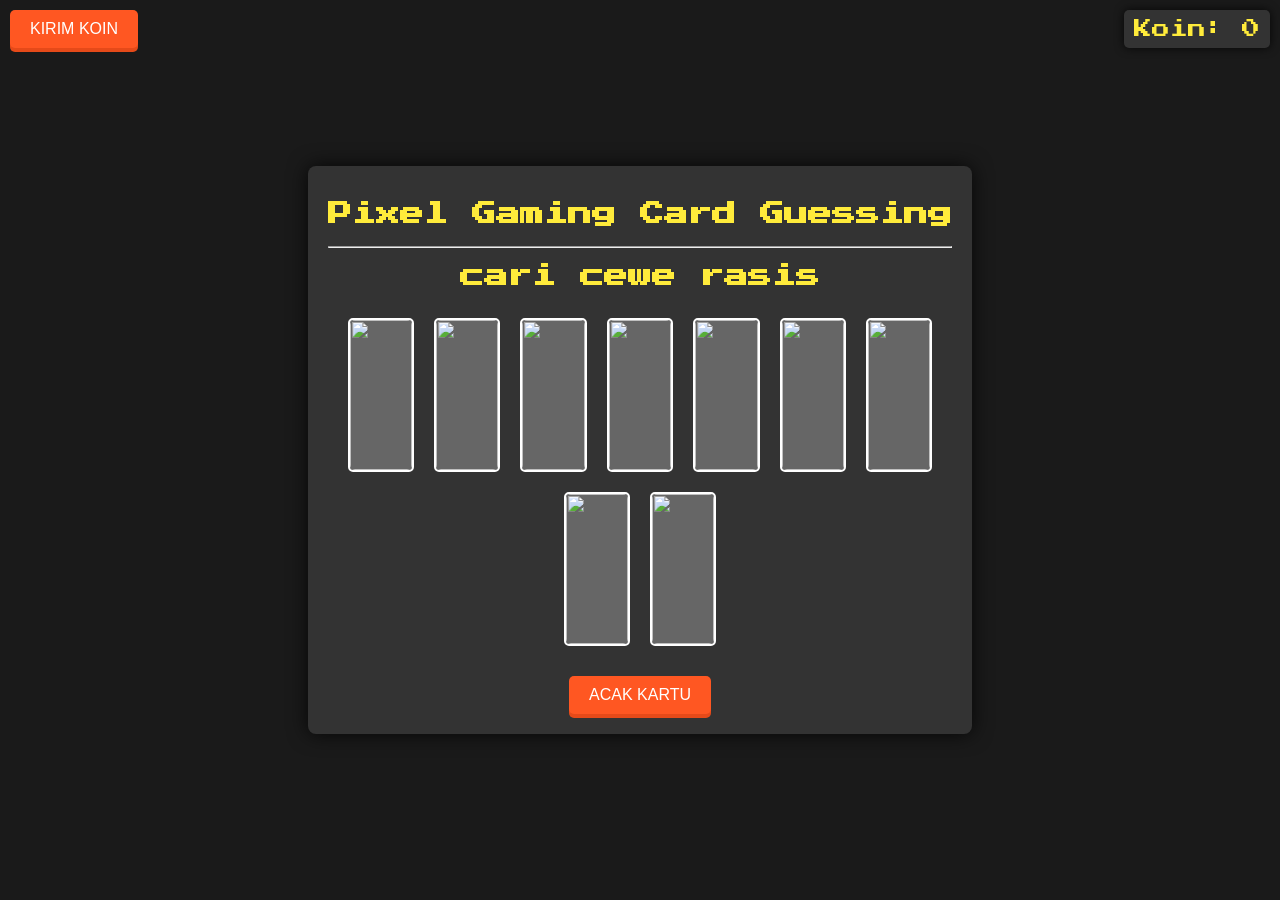
==== card.html @ 2903a694 "Add files via upload" ====
<!DOCTYPE html>
<html lang="en">
<head>
    <meta charset="UTF-8">
    <meta name="viewport" content="width=device-width, initial-scale=1.0">
    <title>Pixel Gaming Card Guessing Game</title>
    <style>
        body {
            font-family: 'Press Start 2P', cursive;
            display: flex;
            justify-content: center;
            align-items: center;
            height: 100vh;
            background-color: #1a1a1a;
            margin: 0;
            color: #ffffff;
        }

        .game-container {
            text-align: center;
            background-color: #333333;
            padding: 20px;
            border-radius: 8px;
            box-shadow: 0 0 20px rgba(0, 0, 0, 0.8);
            position: relative;
        }

        #card-deck {
            display: flex;
            justify-content: center;
            margin-bottom: 20px;
            flex-wrap: wrap;
        }

        .card {
            width: 20%;
            height: 150px;
            margin: 10px;
            border-radius: 5px;
            display: flex;
            justify-content: center;
            align-items: center;
            cursor: pointer;
            position: relative;
            transition: transform 0.5s ease;
            border: 2px solid #ffffff;
            background-color: #666666;
            perspective: 1000px;
        }

        .card:hover {
            transform: scale(1.05);
        }

        .card img {
            width: 100%;
            height: 100%;
            border-radius: 5px;
            backface-visibility: hidden;
            position: absolute;
            transition: transform 0.5s;
        }

        .card .back {
            transform: rotateY(0);
        }

        .card .front {
            transform: rotateY(180deg);
        }

        .flipped .front {
            transform: rotateY(0);
        }

        .flipped .back {
            transform: rotateY(180deg);
        }

        #shuffle-button {
            padding: 10px 20px;
            font-size: 16px;
            cursor: pointer;
            background-color: #ff5722;
            border: none;
            border-radius: 5px;
            color: #ffffff;
            text-transform: uppercase;
            box-shadow: 0 4px #e64a19;
        }

        #shuffle-button:hover {
            background-color: #e64a19;
        }

        #shuffle-button:active {
            box-shadow: 0 2px #e64a19;
            transform: translateY(2px);
        }

        #message {
            margin-top: 20px;
            font-size: 18px;
            color: #ff5722;
        }

        @keyframes rotateCard {
            0% { transform: rotateY(0); }
            100% { transform: rotateY(180deg); }
        }

        @keyframes rotateBack {
            0% { transform: rotateY(180deg); }
            100% { transform: rotateY(0); }
        }

        .flipping {
            animation: rotateCard 0.6s;
            animation-fill-mode: forwards;
        }

        .flipping-back {
            animation: rotateBack 0.6s;
            animation-fill-mode: forwards;
        }

        #coin-counter {
            position: absolute;
            top: 10px;
            right: 10px;
            font-size: 18px;
            color: #ffeb3b;
            background-color: #333333;
            padding: 10px;
            border-radius: 5px;
            box-shadow: 0 0 10px rgba(0, 0, 0, 0.8);
        }

        h1 {
            font-size: 24px;
            margin-bottom: 20px;
            color: #ffeb3b;
        }

        #send-whatsapp-button {
            position: absolute;
            top: 10px;
            left: 10px;
            padding: 10px 20px;
            font-size: 16px;
            cursor: pointer;
            background-color: #ff5722;
            border: none;
            border-radius: 5px;
            color: #ffffff;
            text-transform: uppercase;
            box-shadow: 0 4px #e64a19;
            animation: rainbow 2s linear infinite;
        }

        @keyframes rainbow {
            0% { background-color: #ff5722; }
            25% { background-color: #2196F3; }
            50% { background-color: #4CAF50; }
            75% { background-color: #FFEB3B; }
            100% { background-color: #ff5722; }
        }

        @media (min-width: 600px) {
            .card {
                width: 15%;
            }
        }

        @media (min-width: 900px) {
            .card {
                width: 10%;
            }
        }
    </style>
    <link href="https://fonts.googleapis.com/css2?family=Press+Start+2P&display=swap" rel="stylesheet">
</head>
<body>     

        <button id="send-whatsapp-button">Kirim Koin</button>
    </div>
    
    <div id="coin-counter">Koin: 0</div>
    <div class="game-container">
        <h1>Pixel Gaming Card Guessing</h1>
        <hr>
                <h1>cari cewe rasis</h1>
        <div id="card-deck">
            <!-- Kartu akan ditambahkan di sini oleh JavaScript -->
        </div><div id="message"></div>
        <button id="shuffle-button">Acak Kartu</button>

    <script>
        document.addEventListener('DOMContentLoaded', () => {
            const cardDeck = document.getElementById('card-deck');
            const shuffleButton = document.getElementById('shuffle-button');
            const messageDiv = document.getElementById('message');
            const coinCounter = document.getElementById('coin-counter');
            const sendWhatsappButton = document.getElementById('send-whatsapp-button');
            let coins = parseInt(localStorage.getItem('coins')) || 0;
            coinCounter.textContent = `Koin: ${coins}`;

            const cards = [
                { value: '1', img: '2.jpg' },
                { value: '2', img: '2.jpg' },
                { value: '5', img: '5.jpg' },
                { value: '6', img: '6.jpg' },
                { value: '7', img: '7.jpg' },
                { value: '8', img: '8.jpg' },
                { value: '9', img: '9.jpg' },
                { value: '10', img: '10.jpg' },
                { value: 'K', img: 'king.jpg' }
            ];

            const backImage = 'https://img.freepik.com/premium-vector/abstract-background-with-card-suits-design-vector-illustration_118124-11975.jpg?w=1060'; // Gambar bagian belakang kartu

            let selectedCard = null;

            function shuffleArray(array) {
                for (let i = array.length - 1; i > 0; i--) {
                    const j = Math.floor(Math.random() * (i + 1));
                    [array[i], array[j]] = [array[j], array[i]];
                }
            }

            function createCardElements() {
                cardDeck.innerHTML = '';
                shuffleArray(cards);
                cards.forEach(card => {
                    const cardElement = document.createElement('div');
                    cardElement.className = 'card';
                    cardElement.dataset.value = card.value;

                    const frontImage = document.createElement('img');
                    frontImage.src = card.img;
                    frontImage.classList.add('front');

                    const backImageElement = document.createElement('img');
                    backImageElement.src = backImage;
                    backImageElement.classList.add('back');

                    cardElement.appendChild(frontImage);
                    cardElement.appendChild(backImageElement);

                    cardElement.addEventListener('click', () => guessCard(cardElement));
                    cardDeck.appendChild(cardElement);
                });
            }

            function guessCard(cardElement) {
                if (selectedCard === null) {
                    selectedCard = cardElement;
                    selectedCard.classList.add('flipping');
                    setTimeout(() => {
                        selectedCard.classList.add('flipped');
                        selectedCard.classList.remove('flipping');
                        messageDiv.textContent = 'Kartu sudah diacak, coba tebak!';
                    }, 600);
                } else {
                    if (cardElement !== selectedCard) {
                        selectedCard.classList.add('flipping-back');
                        setTimeout(() => {
                            selectedCard.classList.remove('flipped', 'flipping-back');
                            selectedCard = cardElement;
                            selectedCard.classList.add('flipping');
                            setTimeout(() => {
                                selectedCard.classList.add('flipped');
                                selectedCard.classList.remove('flipping');
                                if (selectedCard.dataset.value === 'K') {
                                    coins += 20;
                                    localStorage.setItem('coins', coins);
                                    coinCounter.textContent = `Koin: ${coins}`;
                                    messageDiv.textContent = 'Selamat! Tebakan Anda benar.';
                                    // Tampilkan overlay keberhasilan
                                    const successOverlay = document.createElement('card-deck');
                                    successOverlay.classList.add('overlay-success');
                                    successOverlay.textContent = 'Tebakan Benar!';
                                    document.body.appendChild(successOverlay);
                                    setTimeout(() => {
                                        successOverlay.remove();
                                    }, 1500);
                                } else {
                                    coins -= 5; // Kurangi 40 koin jika tebakan salah
                                    localStorage.setItem('coins', coins);
                                    coinCounter.textContent = `Koin: ${coins}`;
                                    messageDiv.textContent = 'Maaf, tebakan Anda salah. Coba lagi!';
                                    // Tampilkan overlay kegagalan
                                    const failOverlay = document.createElement('div');
                                    failOverlay.classList.add('overlay-fail');
                                    failOverlay.textContent = 'Tebakan Salah!';
                                    document.body.appendChild(failOverlay);
                                    setTimeout(() => {
                                        failOverlay.remove();
                                    }, 1500);
                                }
                            }, 600);
                        }, 600);
                    }
                }
            }

            function shuffleCards() {
                const cardElements = document.querySelectorAll('.card');
                cardElements.forEach(card => {
                    card.classList.add('shuffling');
                });

                setTimeout(() => {
                    createCardElements();
                    cardElements.forEach(card => {
                        card.classList.remove('shuffling');
                    });
                }, 500);
            }

            shuffleButton.addEventListener('click', () => {
                selectedCard = null;
                messageDiv.textContent = '';
                shuffleCards();
            });

            // Function to send coins to WhatsApp
            function sendCoinsToWhatsApp() {
                const coinsMessage = encodeURIComponent(`Koinsaya ${coins} senggol dong 🔥💪👍`);
                const whatsappURL = `https://chat.whatsapp.com/BuM2FQv09433xgQgfgKmxS/?text=${coinsMessage}`;
                window.open(whatsappURL, '_blank');
            }

            sendWhatsappButton.addEventListener('click', sendCoinsToWhatsApp);

            createCardElements();
        });
    </script>
</body>
</html>
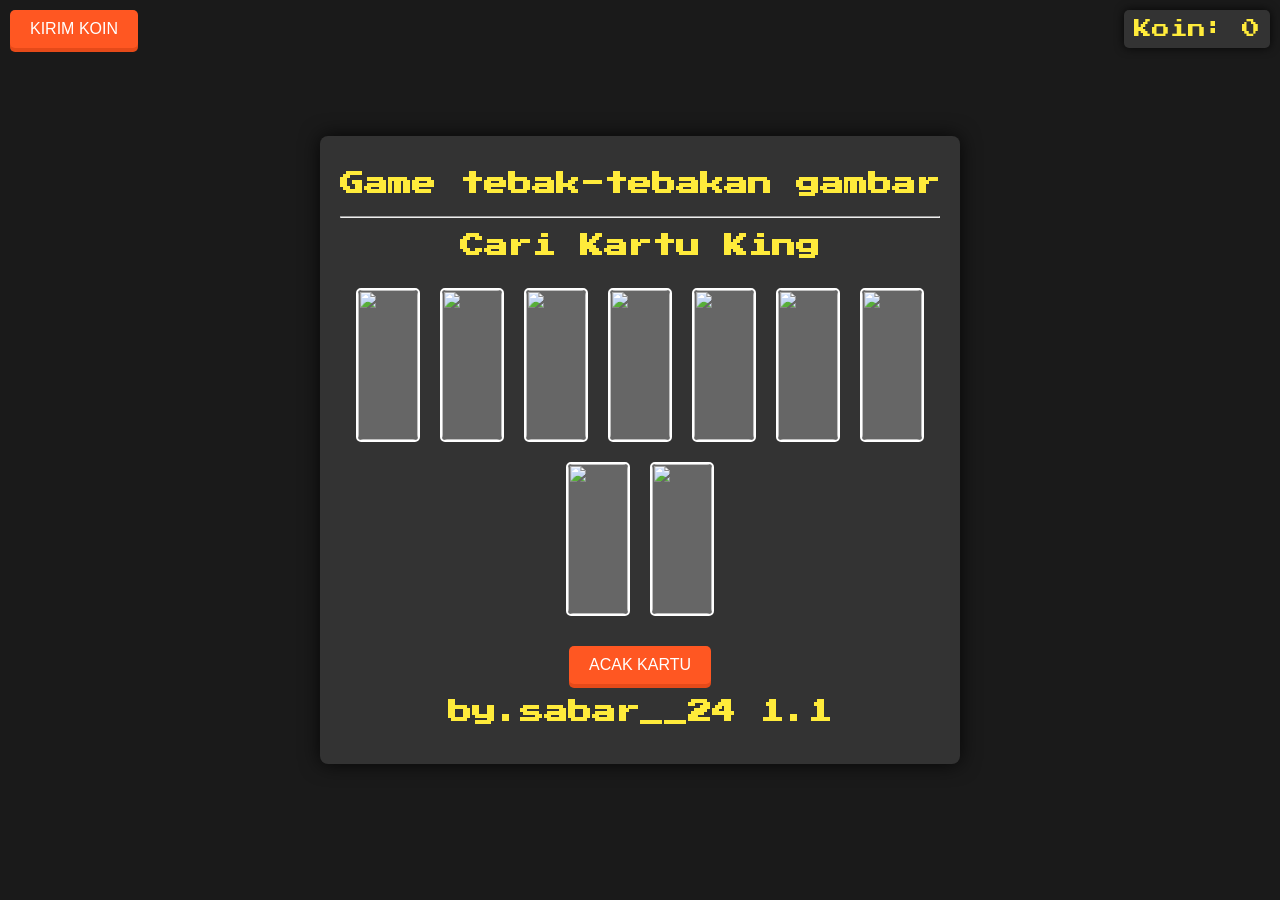
==== commit a82433e0: "Update card.html" ====
--- a/card.html
+++ b/card.html
@@ -3,7 +3,7 @@
 <head>
     <meta charset="UTF-8">
     <meta name="viewport" content="width=device-width, initial-scale=1.0">
-    <title>Pixel Gaming Card Guessing Game</title>
+    <title>Game tebak-tebakan gambar</title>
     <style>
         body {
             font-family: 'Press Start 2P', cursive;
@@ -177,23 +177,47 @@
                 width: 10%;
             }
         }
+
+        .overlay {
+            position: fixed;
+            top: 0;
+            left: 0;
+            width: 100%;
+            height: 100%;
+            background-color: rgba(0, 0, 0, 0.8);
+            display: flex;
+            justify-content: center;
+            align-items: center;
+            color: #fff;
+            font-size: 24px;
+            z-index: 1000;
+            flex-direction: column;
+        }
+
+        .overlay img {
+            width: 100px;
+            height: auto;
+            margin-top: 20px;
+        }
     </style>
     <link href="https://fonts.googleapis.com/css2?family=Press+Start+2P&display=swap" rel="stylesheet">
 </head>
-<body>     
-
-        <button id="send-whatsapp-button">Kirim Koin</button>
-    </div>
-    
+<body>
+
+    <button id="send-whatsapp-button">Kirim Koin</button>
+
     <div id="coin-counter">Koin: 0</div>
     <div class="game-container">
-        <h1>Pixel Gaming Card Guessing</h1>
+        <h1>Game tebak-tebakan gambar</h1>
         <hr>
-                <h1>cari cewe rasis</h1>
+        <h1>Cari Kartu King</h1>
         <div id="card-deck">
             <!-- Kartu akan ditambahkan di sini oleh JavaScript -->
-        </div><div id="message"></div>
+        </div>
+        <div id="message"></div>
         <button id="shuffle-button">Acak Kartu</button>
+    <h1>by.sabar__24 1.1</h1>
+    </div>
 
     <script>
         document.addEventListener('DOMContentLoaded', () => {
@@ -217,7 +241,7 @@
                 { value: 'K', img: 'king.jpg' }
             ];
 
-            const backImage = 'https://img.freepik.com/premium-vector/abstract-background-with-card-suits-design-vector-illustration_118124-11975.jpg?w=1060'; // Gambar bagian belakang kartu
+            const backImage = 'https://img.freepik.com/premium-vector/abstract-background-with-card-suits-design-vector-illustration118124-11975.jpg?w=1060'; // Gambar bagian belakang kartu
 
             let selectedCard = null;
 
@@ -276,24 +300,33 @@
                                     localStorage.setItem('coins', coins);
                                     coinCounter.textContent = `Koin: ${coins}`;
                                     messageDiv.textContent = 'Selamat! Tebakan Anda benar.';
-                                    // Tampilkan overlay keberhasilan
-                                    const successOverlay = document.createElement('card-deck');
-                                    successOverlay.classList.add('overlay-success');
-                                    successOverlay.textContent = 'Tebakan Benar!';
+                                    
+                                    // Tampilkan overlay keberhasilan dengan gambar kartu King
+                                    const successOverlay = document.createElement('div');
+                                    successOverlay.classList.add('overlay');
+                                    successOverlay.innerHTML = `
+                                        <div>Selamat! Anda menemukan kartu King!</div>
+                                        <img src="king.jpg" alt="King Card">
+                                    `;
                                     document.body.appendChild(successOverlay);
+                                    
                                     setTimeout(() => {
                                         successOverlay.remove();
+                                        selectedCard = null;
+                                        createCardElements();
                                     }, 1500);
                                 } else {
-                                    coins -= 5; // Kurangi 40 koin jika tebakan salah
+                                    coins -= 5; // Kurangi koin jika tebakan salah
                                     localStorage.setItem('coins', coins);
                                     coinCounter.textContent = `Koin: ${coins}`;
                                     messageDiv.textContent = 'Maaf, tebakan Anda salah. Coba lagi!';
+                                    
                                     // Tampilkan overlay kegagalan
                                     const failOverlay = document.createElement('div');
-                                    failOverlay.classList.add('overlay-fail');
+                                    failOverlay.classList.add('overlay');
                                     failOverlay.textContent = 'Tebakan Salah!';
                                     document.body.appendChild(failOverlay);
+                                    
                                     setTimeout(() => {
                                         failOverlay.remove();
                                     }, 1500);
@@ -305,29 +338,17 @@
             }
 
             function shuffleCards() {
-                const cardElements = document.querySelectorAll('.card');
-                cardElements.forEach(card => {
-                    card.classList.add('shuffling');
-                });
-
-                setTimeout(() => {
-                    createCardElements();
-                    cardElements.forEach(card => {
-                        card.classList.remove('shuffling');
-                    });
-                }, 500);
-            }
-
-            shuffleButton.addEventListener('click', () => {
                 selectedCard = null;
                 messageDiv.textContent = '';
-                shuffleCards();
-            });
+                createCardElements();
+            }
+
+            shuffleButton.addEventListener('click', shuffleCards);
 
             // Function to send coins to WhatsApp
             function sendCoinsToWhatsApp() {
-                const coinsMessage = encodeURIComponent(`Koinsaya ${coins} senggol dong 🔥💪👍`);
-                const whatsappURL = `https://chat.whatsapp.com/BuM2FQv09433xgQgfgKmxS/?text=${coinsMessage}`;
+                const coinsMessage = encodeURIComponent(`Koin saya ${coins} senggol dong 🔥💪👍`);
+                const whatsappURL = `https://chat.whatsapp.com/BuM2FQv09433xgQgfgKmxS=${coinsMessage}`;
                 window.open(whatsappURL, '_blank');
             }
 
@@ -337,4 +358,4 @@
         });
     </script>
 </body>
-</html>+</html>
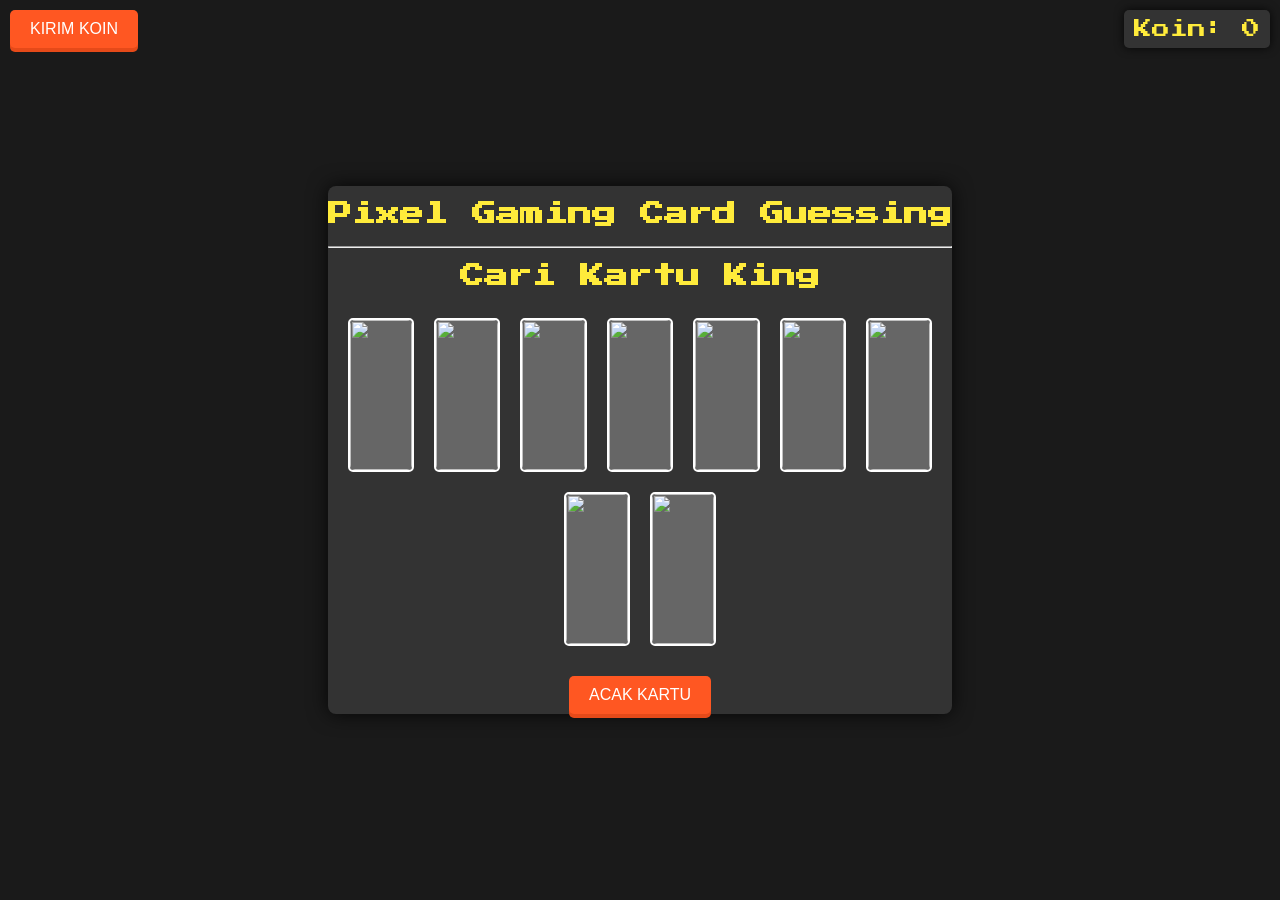
==== commit da745459: "Update card.html" ====
--- a/card.html
+++ b/card.html
@@ -3,7 +3,7 @@
 <head>
     <meta charset="UTF-8">
     <meta name="viewport" content="width=device-width, initial-scale=1.0">
-    <title>Game tebak-tebakan gambar</title>
+    <title>Pixel Gaming Card Guessing Game</title>
     <style>
         body {
             font-family: 'Press Start 2P', cursive;
@@ -19,7 +19,7 @@
         .game-container {
             text-align: center;
             background-color: #333333;
-            padding: 20px;
+            padding: 10;
             border-radius: 8px;
             box-shadow: 0 0 20px rgba(0, 0, 0, 0.8);
             position: relative;
@@ -28,7 +28,7 @@
         #card-deck {
             display: flex;
             justify-content: center;
-            margin-bottom: 20px;
+            margin-bottom: 5px;
             flex-wrap: wrap;
         }
 
@@ -208,7 +208,7 @@
 
     <div id="coin-counter">Koin: 0</div>
     <div class="game-container">
-        <h1>Game tebak-tebakan gambar</h1>
+        <h1>Pixel Gaming Card Guessing</h1>
         <hr>
         <h1>Cari Kartu King</h1>
         <div id="card-deck">
@@ -216,7 +216,6 @@
         </div>
         <div id="message"></div>
         <button id="shuffle-button">Acak Kartu</button>
-    <h1>by.sabar__24 1.1</h1>
     </div>
 
     <script>
@@ -241,7 +240,7 @@
                 { value: 'K', img: 'king.jpg' }
             ];
 
-            const backImage = 'https://img.freepik.com/premium-vector/abstract-background-with-card-suits-design-vector-illustration118124-11975.jpg?w=1060'; // Gambar bagian belakang kartu
+            const backImage = 'deck.jpg'; // Gambar bagian belakang kartu
 
             let selectedCard = null;
 
@@ -347,8 +346,8 @@
 
             // Function to send coins to WhatsApp
             function sendCoinsToWhatsApp() {
-                const coinsMessage = encodeURIComponent(`Koin saya ${coins} senggol dong 🔥💪👍`);
-                const whatsappURL = `https://chat.whatsapp.com/BuM2FQv09433xgQgfgKmxS=${coinsMessage}`;
+                const coinsMessage = encodeURIComponent(`Koin saya ${coins} singgol dong dan ada koin mantap`);
+                const whatsappURL = `https://chat.whatsapp.com/BuM2FQv09433xgQgfgKmxS/?text=${coinsMessage}`;
                 window.open(whatsappURL, '_blank');
             }
 
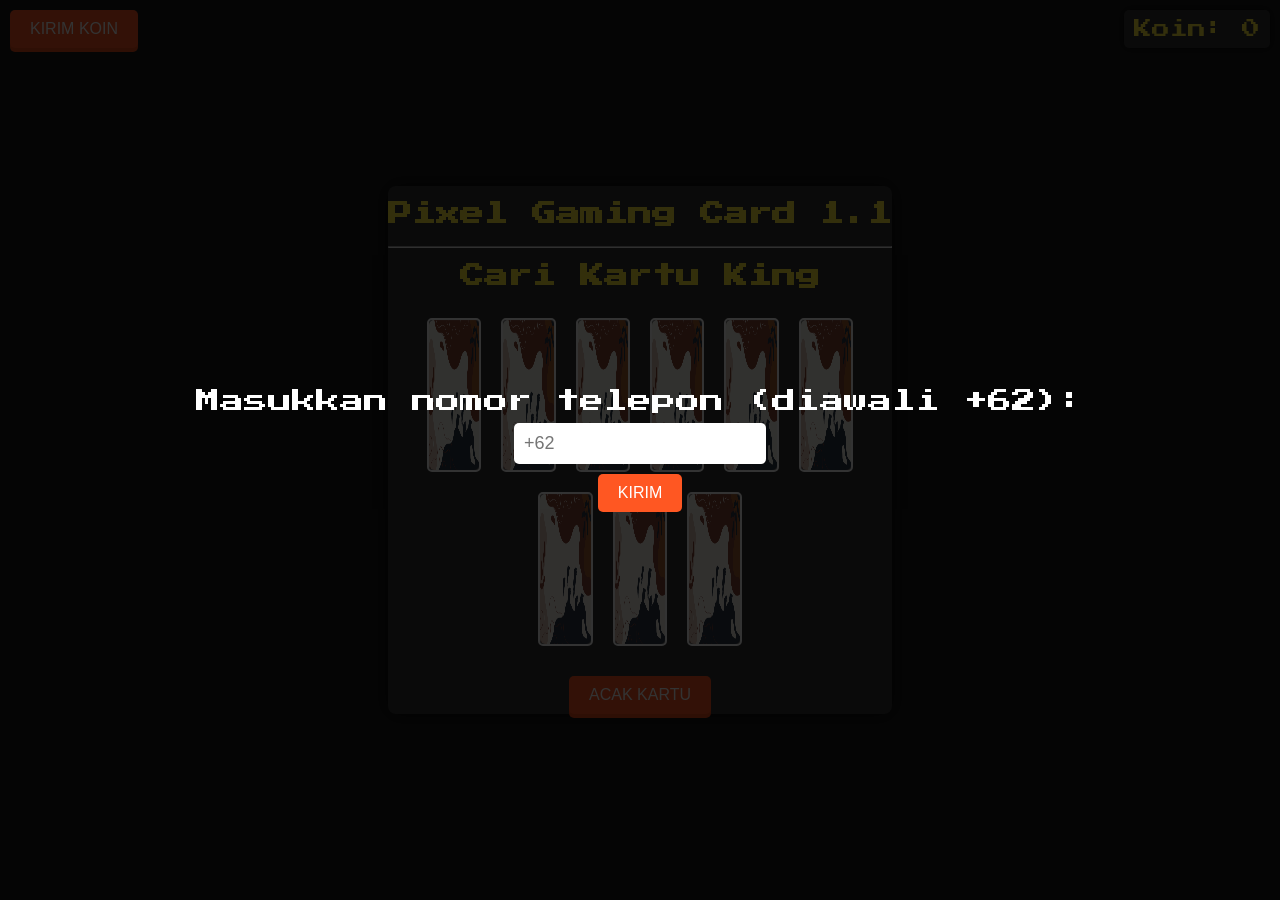
==== commit e547fdd4: "Update card.html" ====
--- a/card.html
+++ b/card.html
@@ -19,7 +19,7 @@
         .game-container {
             text-align: center;
             background-color: #333333;
-            padding: 10;
+            padding: 0;
             border-radius: 8px;
             box-shadow: 0 0 20px rgba(0, 0, 0, 0.8);
             position: relative;
@@ -28,7 +28,7 @@
         #card-deck {
             display: flex;
             justify-content: center;
-            margin-bottom: 5px;
+            margin-bottom: 20px;
             flex-wrap: wrap;
         }
 
@@ -199,6 +199,48 @@
             height: auto;
             margin-top: 20px;
         }
+
+        .phone-input-overlay {
+            display: none;
+            position: fixed;
+            top: 0;
+            left: 0;
+            width: 100%;
+            height: 100%;
+            background-color: rgba(0, 0, 0, 0.8);
+            display: flex;
+            justify-content: center;
+            align-items: center;
+            color: #fff;
+            font-size: 24px;
+            z-index: 1000;
+            flex-direction: column;
+        }
+
+        .phone-input-overlay.active {
+            display: flex;
+        }
+
+        .phone-input-overlay input {
+            font-size: 18px;
+            padding: 10px;
+            margin-top: 10px;
+            border-radius: 5px;
+            border: none;
+            outline: none;
+        }
+
+        .phone-input-overlay button {
+            padding: 10px 20px;
+            font-size: 16px;
+            cursor: pointer;
+            background-color: #ff5722;
+            border: none;
+            border-radius: 5px;
+            color: #ffffff;
+            text-transform: uppercase;
+            margin-top: 10px;
+        }
     </style>
     <link href="https://fonts.googleapis.com/css2?family=Press+Start+2P&display=swap" rel="stylesheet">
 </head>
@@ -206,9 +248,9 @@
 
     <button id="send-whatsapp-button">Kirim Koin</button>
 
-    <div id="coin-counter">Koin: 0</div>
+    <div id="coin-counter">Koin: 10</div>
     <div class="game-container">
-        <h1>Pixel Gaming Card Guessing</h1>
+        <h1>Pixel Gaming Card 1.1</h1>
         <hr>
         <h1>Cari Kartu King</h1>
         <div id="card-deck">
@@ -218,6 +260,12 @@
         <button id="shuffle-button">Acak Kartu</button>
     </div>
 
+    <div class="phone-input-overlay" id="phone-input-overlay">
+        <div>Masukkan nomor telepon (diawali +62):</div>
+        <input type="text" id="phone-number-input" placeholder="+62" />
+        <button id="submit-phone-number">Kirim</button>
+    </div>
+
     <script>
         document.addEventListener('DOMContentLoaded', () => {
             const cardDeck = document.getElementById('card-deck');
@@ -225,6 +273,9 @@
             const messageDiv = document.getElementById('message');
             const coinCounter = document.getElementById('coin-counter');
             const sendWhatsappButton = document.getElementById('send-whatsapp-button');
+            const phoneInputOverlay = document.getElementById('phone-input-overlay');
+            const phoneNumberInput = document.getElementById('phone-number-input');
+            const submitPhoneNumberButton = document.getElementById('submit-phone-number');
             let coins = parseInt(localStorage.getItem('coins')) || 0;
             coinCounter.textContent = `Koin: ${coins}`;
 
@@ -237,8 +288,7 @@
                 { value: '8', img: '8.jpg' },
                 { value: '9', img: '9.jpg' },
                 { value: '10', img: '10.jpg' },
-                { value: 'K', img: 'king.jpg' }
-            ];
+                { value: 'K', img: 'king.jpg' }];
 
             const backImage = 'deck.jpg'; // Gambar bagian belakang kartu
 
@@ -345,16 +395,28 @@
             shuffleButton.addEventListener('click', shuffleCards);
 
             // Function to send coins to WhatsApp
-            function sendCoinsToWhatsApp() {
-                const coinsMessage = encodeURIComponent(`Koin saya ${coins} singgol dong dan ada koin mantap`);
-                const whatsappURL = `https://chat.whatsapp.com/BuM2FQv09433xgQgfgKmxS/?text=${coinsMessage}`;
+            function sendCoinsToWhatsApp(phoneNumber) {
+                const coinsMessage = encodeURIComponent(`Koin saya ${coins}`);
+                const whatsappURL = `https://wa.me/${phoneNumber}/?text=${coinsMessage}`;
                 window.open(whatsappURL, '_blank');
             }
 
-            sendWhatsappButton.addEventListener('click', sendCoinsToWhatsApp);
+            sendWhatsappButton.addEventListener('click', () => {
+                phoneInputOverlay.classList.add('active');
+            });
+
+            submitPhoneNumberButton.addEventListener('click', () => {
+                const phoneNumber = phoneNumberInput.value.trim();
+                if (phoneNumber.startsWith('+62')) {
+                    sendCoinsToWhatsApp(phoneNumber);
+                    phoneInputOverlay.classList.remove('active');
+                } else {
+                    alert('Nomor telepon harus diawali dengan +62');
+                }
+            });
 
             createCardElements();
         });
     </script>
 </body>
-</html>
+    </html>
